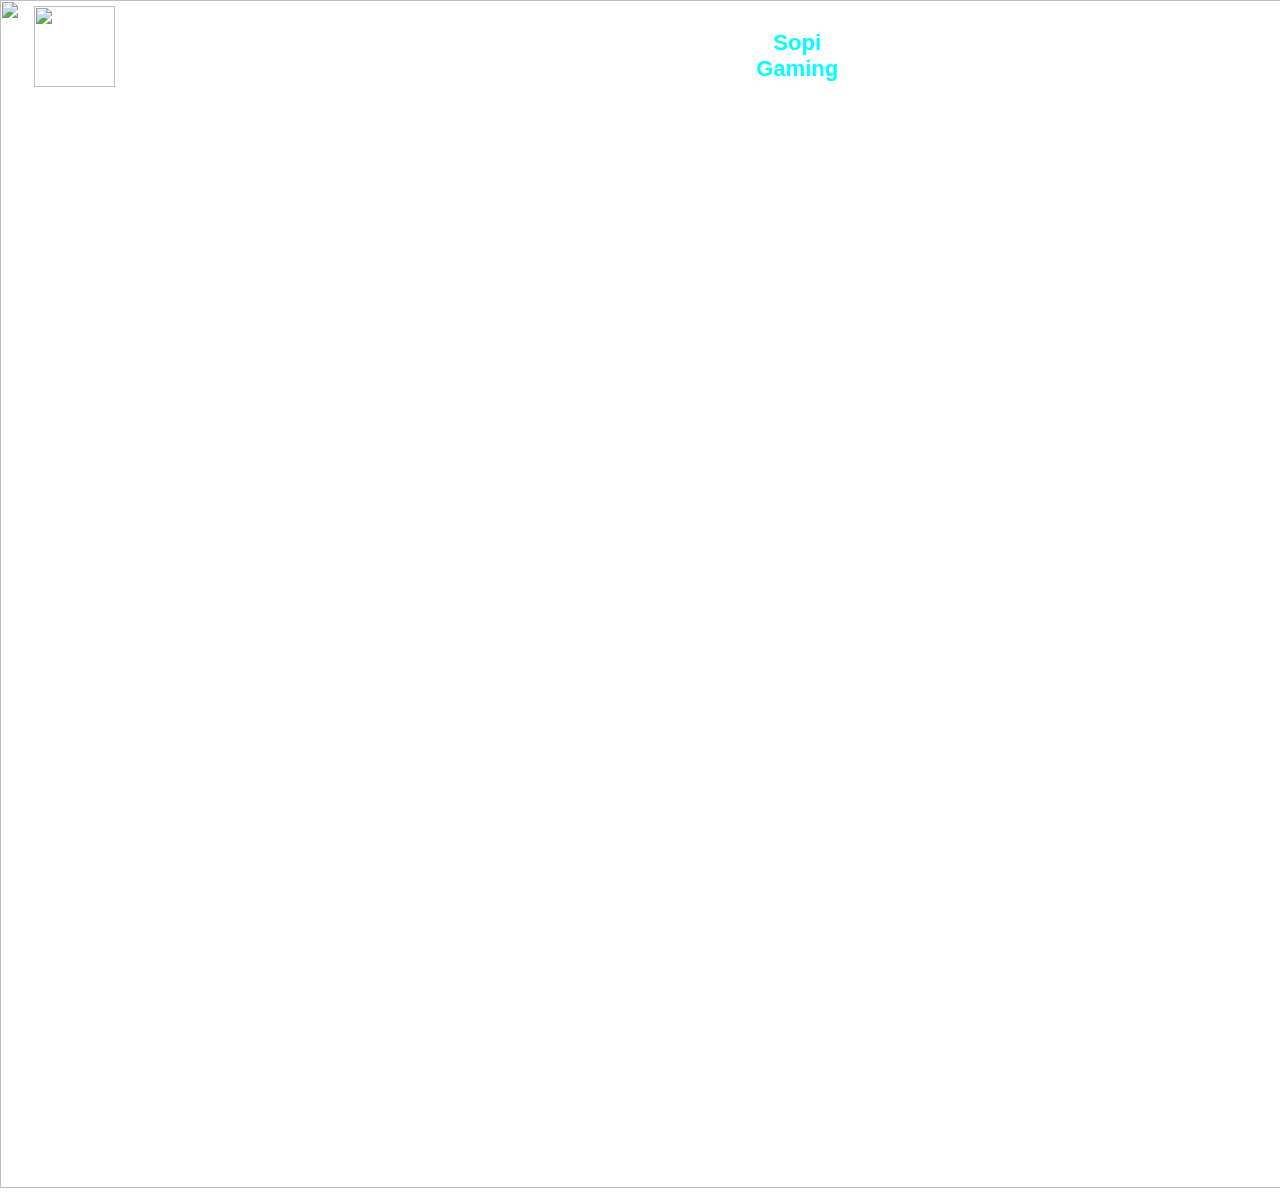
==== project1.html @ d43a88ce "Update project1.html" ====
<!DOCTYPE html>
<html lang="en">

<head>
    <meta charset="UTF-8">
    <meta name="viewport" content="width=device-width, initial-scale=1.0">
    <title>Sopi Gaming</title>
</head>
<style>
    body {
    color: white;
    margin: 0px;
    padding: 0px;
    
}
 .img img{
    height: 132vh;
    width: 104vw; 
 }
.left {
    /* border: 2px solid red; */
    display: inline-block;
    left: 34px;
    top: 6px;
    position: absolute;
}

.left img {
    height: 81px;
    display: inline-block;
    width: 81px;
}

.left div {
    display: inline-block;
    position: absolute;
    top: 20px;
    padding: 20px;
    margin: -16px;
    font-family: 'Segoe UI', Tahoma, Geneva, Verdana, sans-serif;
    text-align: center;
    font-size: 22px;
    font-weight: 900;
    left: 718px;
    color: cyan;
}

.navbar li a:hover,
.navbar li a:active {
    text-decoration: underline;
    color: red
}

.mid {
    /* border: 2px solid green; */
    position: absolute;
    display: inline-block;
    width: 33%;
    margin: 6px auto;
    padding: 7px;
    right: -96px;
    top: 6px;
}

.navbar {
    display: inline-block
}

.navbar li {
    display: inline-block;
    font-size: 20px;
}

.navbar li a {
    color: white;
    text-decoration: none;
    padding: 23px 22px;
}
</style>
<body>
    <div class="img">
        <img src="https://cdn.pixabay.com/photo/2021/09/07/07/11/game-console-6603120_640.jpg" alt="">
    </div>
    <header class="header">


        <!-- This is for left -->
        <div class="left">
            <img src="https://cdn.pixabay.com/photo/2024/01/25/06/56/ai-generated-8531104_1280.png" alt="">
            <div>Sopi Gaming</div>
        </div>
        <!-- This is for mid -->
        <div class="mid">
            <ul class="navbar">
                <li><a href="Home">Home</a></li>
                <li><a href="Games">Games</a></li>
                <li><a href="About Us">About Us</a></li>
                <li><a href="Sign In">Sign In</a></li>
            </ul>
        </div>
    </header>
    <div class="container">
      <!-- This is an container -->
    </div>
</body>

</html>
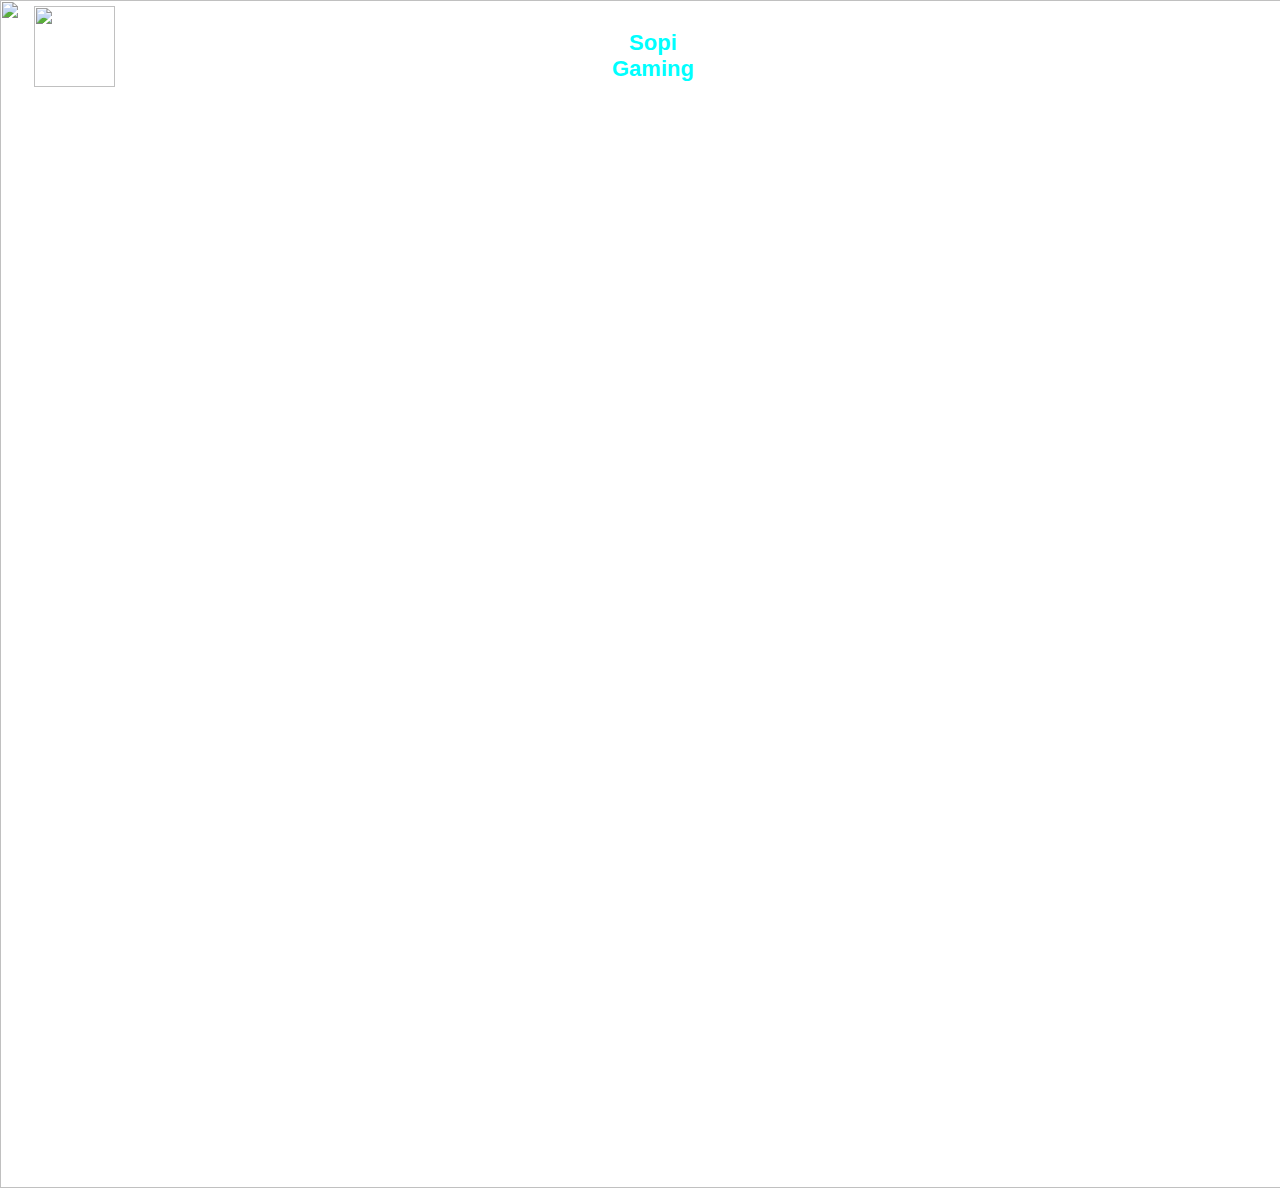
==== commit 57101fcf: "Update project1.html" ====
--- a/project1.html
+++ b/project1.html
@@ -41,7 +41,7 @@
     text-align: center;
     font-size: 22px;
     font-weight: 900;
-    left: 718px;
+    left: 574px;
     color: cyan;
 }
 
@@ -55,10 +55,9 @@
     /* border: 2px solid green; */
     position: absolute;
     display: inline-block;
-    width: 33%;
-    margin: 6px auto;
-    padding: 7px;
-    right: -96px;
+    margin: 10px 10px;
+    padding: 18px 62px;
+    right: -78px;
     top: 6px;
 }
 
@@ -74,7 +73,7 @@
 .navbar li a {
     color: white;
     text-decoration: none;
-    padding: 23px 22px;
+    padding: 33px 22px;
 }
 </style>
 <body>
